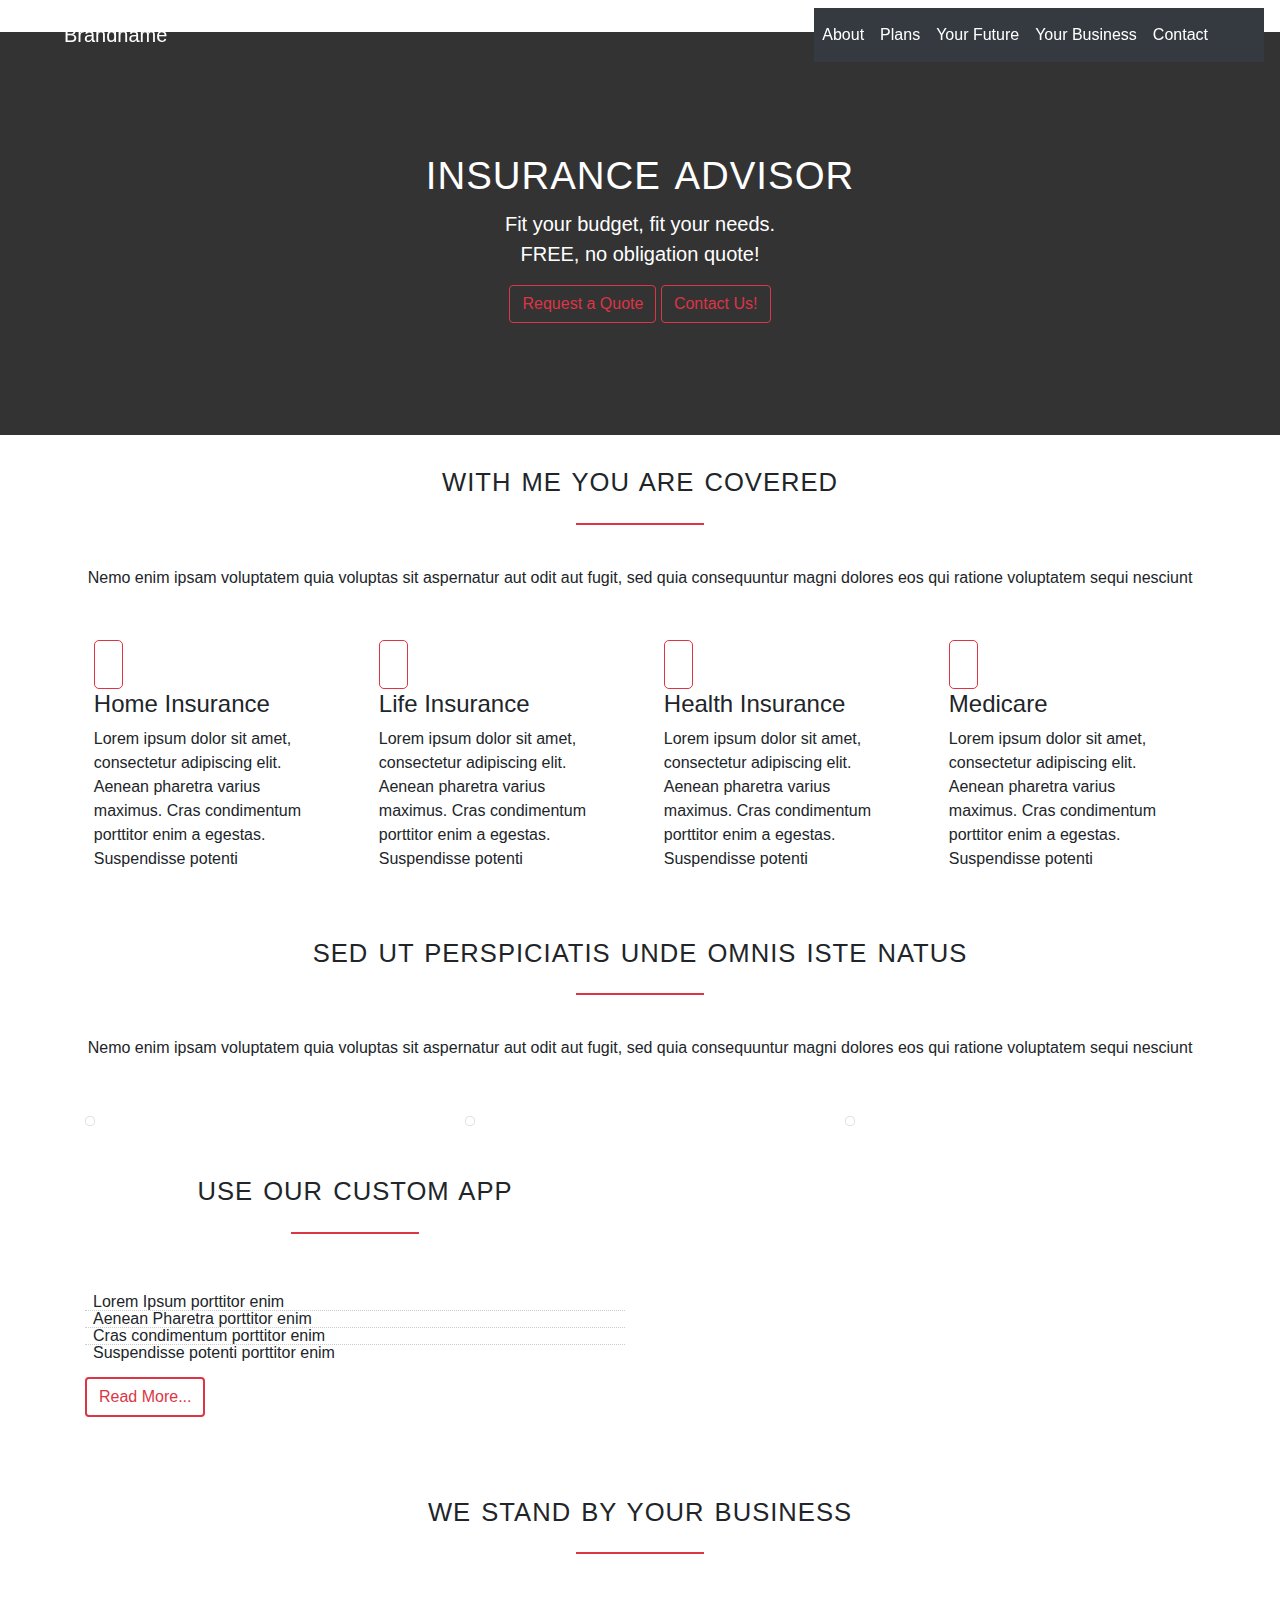
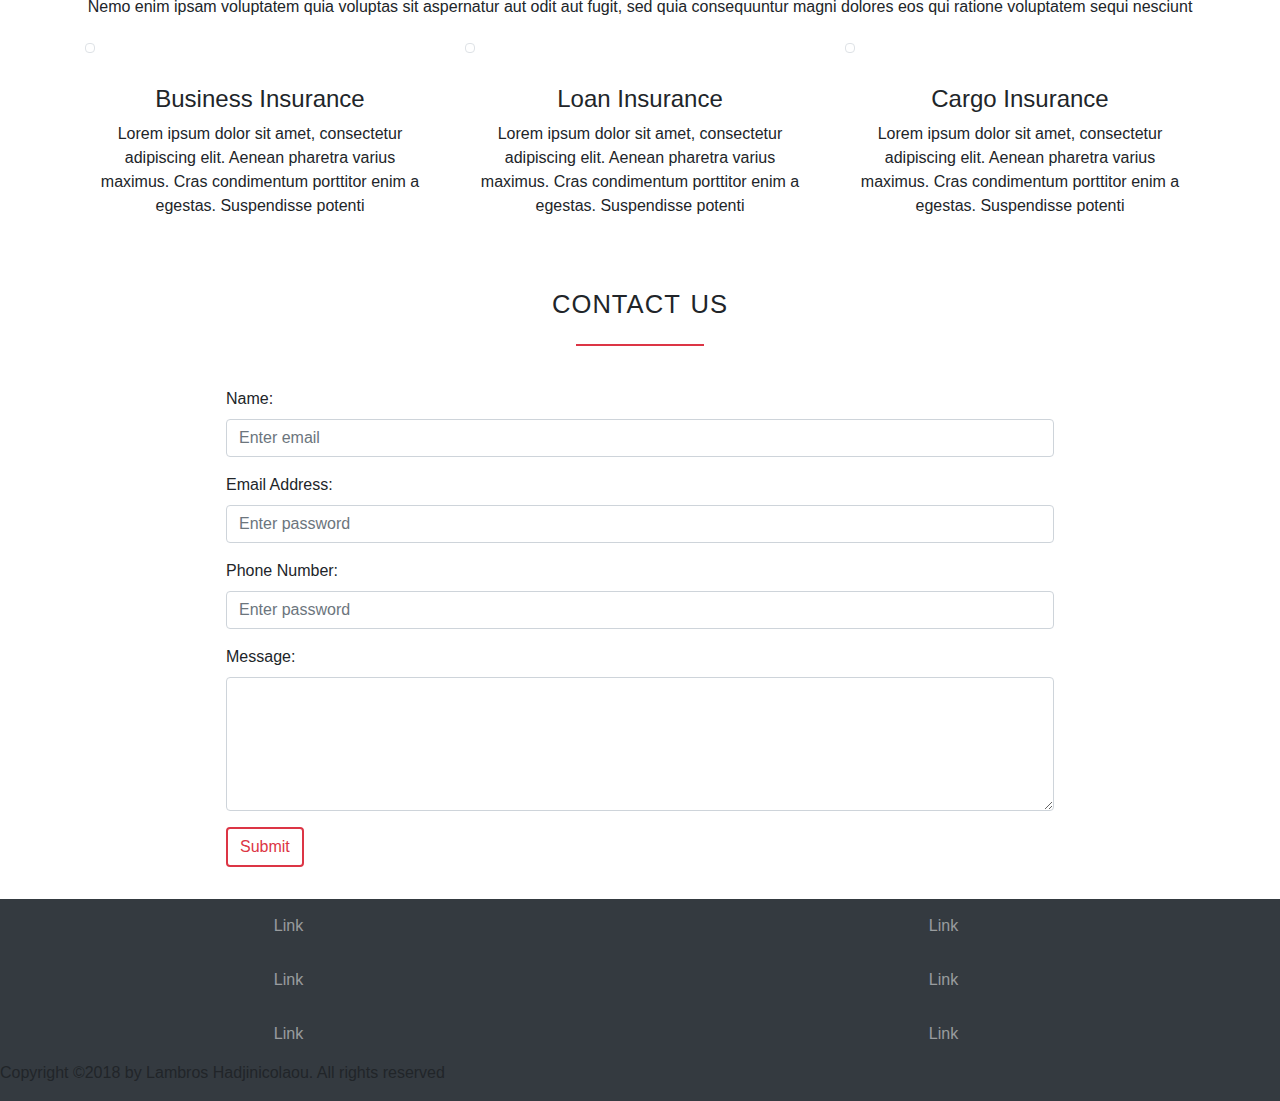
==== index.html @ ab9b9696 "add tooltip" ====
<!doctype html>
<html lang="en">
<head>
    <meta charset="UTF-8">
    <meta name="viewport" content="width=device-width, initial-scale=1.0">
    <meta http-equiv="X-UA-Compatible" content="ie=edge">
    <title>Talos Insurance Agent Theme</title> 
    <link rel="stylesheet" href="https://maxcdn.bootstrapcdn.com/bootstrap/4.1.3/css/bootstrap.min.css">
    <link rel="stylesheet" href="https://use.fontawesome.com/releases/v5.3.1/css/all.css" integrity="sha384-mzrmE5qonljUremFsqc01SB46JvROS7bZs3IO2EmfFsd15uHvIt+Y8vEf7N7fWAU" crossorigin="anonymous">
    <link rel="stylesheet" href="css/normalize.css">
    <link rel="stylesheet" href="css/base.css">
    <link rel="stylesheet" href="css/main.css">
</head>
<body>
   <header class="header-main">
      <nav class="navbar navbar-expand-md nav-main fixed-top">
         <a class="navbar-brand pl-5" href="#">Brandname</a>
         <button class="navbar-toggler" type="button" data-toggle="collapse" data-target="#collapsibleNavbar">
            <span class="navbar-toggler-icon"><i class="fas fa-bars"></i></span>
         </button>
         <div class="collapse navbar-collapse" id="collapsibleNavbar">
           <ul class="navbar-nav ml-auto pr-5">
               <li class="nav-item">
                  <a class="nav-link" href="#">About</a>
               </li>
                <li class="nav-item">
                  <a class="nav-link" href="#">Plans</a>
                </li>
                <li class="nav-item">
                  <a class="nav-link" href="#">Your Future</a>
                </li>    
                <li class="nav-item">
                  <a class="nav-link" href="#">Your Business</a>
                </li>    
                <li class="nav-item">
                  <a class="nav-link" href="#">Contact</a>
                </li>    
            </ul>
         </div>  
       </nav>
       <!-- jumbotron section -->
       <section class="section-jumbo">
          <div class="text-center padding-extended">
              <h1>Insurance Advisor</h1>
              <p class="lead">Fit your budget, fit your needs.<br> FREE, <strong>no obligation</strong> quote!</p>
              <div class="download-buttons">
                 <button  type="button" class="btn btn-outline-danger">Request a Quote</button>
                 <button  type="button" class="btn btn-outline-danger">Contact Us!</button>
              </div>
          </div>
       </section>
</header>
<!-- Services section -->
<section class="section-services">
    <div class="container">
        <div class="text-center mb-5">
           <h2>With me you are covered</h2>
           <p>Nemo enim ipsam voluptatem quia voluptas sit aspernatur aut odit aut fugit, sed quia consequuntur magni dolores eos qui ratione voluptatem sequi nesciunt</p>
       </div>
        <div class="row">
            <div class="col-lg-3">
                <div class="block  services-block">
                    <div class="block-icon mb-2">
                       <i class="fas fa-home fa-primary fa-primary-border"></i>                       
                    </div>
                    <h4>Home Insurance</h4>
                    <p>Lorem ipsum dolor sit amet, consectetur adipiscing elit. Aenean pharetra varius maximus. Cras condimentum porttitor enim a egestas. Suspendisse potenti</p>
               </div>
            </div>
            <div class="col-lg-3">
               <div class="block  services-block">
                    <div class="block-icon mb-2 ">
                       <i class="fas fa-life-ring fa-primary fa-primary-border"></i>
                    </div>                        
                    <h4>Life Insurance</h4>
                    <p>Lorem ipsum dolor sit amet, consectetur adipiscing elit. Aenean pharetra varius maximus. Cras condimentum porttitor enim a egestas. Suspendisse potenti</p>
               </div>
            </div>
            <div class="col-lg-3">
                <div class="block  services-block">
                    <div class="block-icon mb-2">
                       <i class="fas fa-briefcase-medical fa-primary fa-primary-border"></i>
                    </div>
                    <h4>Health Insurance</h4>
                    <p>Lorem ipsum dolor sit amet, consectetur adipiscing elit. Aenean pharetra varius maximus. Cras condimentum porttitor enim a egestas. Suspendisse potenti</p>
                </div>
            </div>
            <div class="col-lg-3">
                <div class="block services-block">
                    <div class="block-icon mb-2">
                       <i class="far fa-hospital fa-primary fa-primary-border"></i>
                    </div>
                    <h4>Medicare</h4>
                    <p>Lorem ipsum dolor sit amet, consectetur adipiscing elit. Aenean pharetra varius maximus. Cras condimentum porttitor enim a egestas. Suspendisse potenti</p>
                </div>
            </div>
        </div>
    </div>
</section>
<!-- Features section -->    
<section class="section-features">
   <div class="container">
      <div class="text-center mb-5">
         <h2>Sed ut perspiciatis unde omnis iste natus</h2>
         <p>Nemo enim ipsam voluptatem quia voluptas sit aspernatur aut odit aut fugit, sed quia consequuntur magni dolores eos qui ratione voluptatem sequi nesciunt</p>
      </div>
      <div class="row">
         <div class="col-md-4">
            <div class="img-thematic" data-toggle="tooltip" title="Car Insurance" data-placement="top">
               <a href="car-insurance.html">
                  <img class="img-fluid img-thumbnail" src="img/carInsurance.jpg" alt="">
               </a>
           </div>
        </div>
        <div class="col-md-4">
           <div class="img-thematic" data-toggle="tooltip" title="Car Insurance" data-placement="top">
              <a href="home-insurance.html">
                  <img class="img-fluid img-thumbnail" src="img/homeInsurance.jpg" alt="">
             </a>
          </div>
       </div>
       <div class="col-md-4">
          <div class="img-thematic" data-toggle="tooltip" title="Life Insurance" data-placement="top">
             <a href="life-insurance.html">
                <img class="img-fluid img-thumbnail" src="img/lifeInsurance.jpg" alt="">
             </a>
         </div>
      </div>
   </div>
 </div>
 </section>  
    <!-- Our-App section -->
 <section class="section-ourApp bg-lightgrey">
            <div class="container">
                <div class="row pt-2 pb-5">
                    <div class="col-lg-6">
                        <h2>Use our custom App</h2>
                        <ul class="list list-feature">
                            <li><i class="fa fa-check "></i><span class="ml-2">Lorem Ipsum porttitor enim</span></li>
                            <li><i class="fa fa-check "></i><span  class="ml-2">Aenean Pharetra porttitor enim</span></li>
                            <li><i class="fa fa-check"></i><span  class="ml-2">Cras condimentum porttitor enim</span></li>
                            <li><i class="fa fa-check"></i><span  class="ml-2">Suspendisse potenti porttitor enim</span></li>
                        </ul>
                        <button  class="btn btn-outline-custom">Read More...</button>
                    </div>
                    <div class="col-lg-6 pt-3">
                        <img class="removed img-fluid  img-removed" src="img/app-iPhone-black-small.png" alt="image of a tablet"> <!-- put image here -->
                    </div>
                </div>
            </div>
        </section>
  <!-- business insurance -->
        <section class="section-features bg-lightgrey">
                <div class="container">
                   <div class="heading">
                      <h2 class="text-center">We stand by your business</h2>
                      <p class="text-center">Nemo enim ipsam voluptatem quia voluptas sit aspernatur aut odit aut fugit, sed quia consequuntur magni dolores eos qui ratione voluptatem sequi nesciunt</p>
                   </div>
                  <div class="row">
                      <div class="col-md-4">
                            <div class="features-block mb-3">
                                                                    <img class="img-fluid img-thumbnail" src="img/business-insurance.jpg" alt="">

                             </div>
                             <div class="block services-block text-center">
                                 <div class="block-icon mb-2">
        
                                    <h4>Business Insurance</h4>
                                    <p>Lorem ipsum dolor sit amet, consectetur adipiscing elit. Aenean pharetra varius maximus. Cras condimentum porttitor enim a egestas. Suspendisse potenti</p>
                                 </div>
                              </div>
                     </div>
                      <div class="col-md-4">
                            <div class="features-block mb-3">
                                                                    <img class="img-fluid img-thumbnail" src="img/loan.jpg" alt="">

                            </div>    
                                 <div class="block services-block text-center">
                                    <div class="block-icon mb-2">

                                        <h4>Loan Insurance</h4>
                                        <p>Lorem ipsum dolor sit amet, consectetur adipiscing elit. Aenean pharetra varius maximus. Cras condimentum porttitor enim a egestas. Suspendisse potenti</p>
                                    </div>
                                 </div>
                           
                     </div>
                      <div class="col-md-4">
                         <div class="features-block mb-3">
                                                         <img class="img-fluid img-thumbnail" src="img/cargo.jpg" alt="">

                         </div>
                         <div class="block services-block text-center">
                            <div class="block-icon mb-2">

                                <h4>Cargo Insurance</h4>
                                <p>Lorem ipsum dolor sit amet, consectetur adipiscing elit. Aenean pharetra varius maximus. Cras condimentum porttitor enim a egestas. Suspendisse potenti</p>
                            </div>
                        </div>
                    </div>
               </div>
            </div>
         </section>
  <!-- main contact section -->
    <section>
        <div class="container">
            <div class="row">
           <!--form -->
                <div class="col-md-10 ml-auto mr-auto">
                   <h2 class="heading-primary text-center">Contact Us</h2>
 <form action="/action_page.php" class="ml-auto mr-auto">
                     <div class="form-group">
                       <label for="email">Name:</label>
                       <input type="email" class="form-control" id="email" placeholder="Enter email" name="email">
                     </div>
                     <div class="form-group">
                       <label for="mail">Email Address:</label>
                       <input type="password" class="form-control" id="mail" placeholder="Enter password" name="pswd">
                     </div>
                     <div class="form-group">
                       <label for="tel">Phone Number:</label>
                       <input type="password" class="form-control" id="tel" placeholder="Enter password" name="pswd">
                     </div>
       
                     <div class="form-group">
                           <label for="comment">Message:</label>
                           <textarea class="form-control" rows="5" id="comment"></textarea>
                         </div> 
                     <button type="submit" class="btn btn-outline-custom">Submit</button>
                   </form>                  
               </div>
           </div> <!-- end of row -->
        </div> <!-- end of container -->
    </section>
    <footer>
      <section class="bg-dark navbar-dark">
      <div class="row">         
         <div class="col-lg-6">
            <ul class="navbar-nav ml-auto mr-5">
               <li class="nav-item">
                  <a class="nav-link" href="#">Link</a>
                </li>
                <li class="nav-item">
                   <a class="nav-link" href="#">Link</a>
                </li>
                <li class="nav-item">
                   <a class="nav-link" href="#">Link</a>
                </li>    
            </ul>
        </div>
        <div class="col-lg-6">
           <ul class="navbar-nav ml-auto mr-5">
              <li class="nav-item">
                 <a class="nav-link" href="#">Link</a>
              </li>
              <li class="nav-item">
                 <a class="nav-link" href="#">Link</a>
              </li>
              <li class="nav-item">
                 <a class="nav-link" href="#">Link</a>
              </li>    
          </ul>
        </div>   
    </section> 
    <section class="copyright bg-dark navbar-dark">
       <div class="row">
          <div class="col-lg-8">
              <p> Copyright ©2018 by Lambros Hadjinicolaou. All rights reserved </p>
          </div>
        </div> 
   </section>
</footer> 
<!-- scripts -->
    <script src="https://ajax.googleapis.com/ajax/libs/jquery/3.3.1/jquery.min.js"></script>
    <script src="https://cdnjs.cloudflare.com/ajax/libs/popper.js/1.14.3/umd/popper.min.js"></script>
    <script src="https://maxcdn.bootstrapcdn.com/bootstrap/4.1.3/js/bootstrap.min.js"></script>
</body>
</html>
---- css/base.css ----
/* ^BASIC */
* {
    margin: 0;
    padding: 0;
    box-sizing: border-box;	   
  }
     html {
          background-color: #fff;
          color: #555;
          font-family: 'Lato','Helvetica', 'Arial', sans-serif ;
          font-weight: 400;
          line-height: 145%;
         }
    
 
         img {
              max-width: 90%;
              height: auto;
              border: 0;
              vertical-align: middle;
            }

  /* ^HEADINGS */
   h1,
   h2,
   h3 {
       margin: .25rem 0 .35rem;
       font-weight: 300;
        text-transform: uppercase;		 
       }
      
  h1 {
       color: #fff;
       font-size: 240%;
       word-spacing: 4px;
       line-height: 145%;
        letter-spacing: 1px;
        padding: 0 10px;  /* new */
     }
   h2 {
       font-size: 160%;
       word-spacing: 2px;
       text-align: center;
       letter-spacing: 1px;
       padding:0 0 10px 0; 
   }
   
      h2:after {
         display: block;
         height: 2px;
         width: 5em;
         background-color: #DC3545;
         margin: 25px auto;
         content: "";
       }
   
   h3 {
       font-size: 110%;
       margin: 20px 0;
   }
---- css/main.css ----
/* MODULES */
.lead { color: #fff; }
.padding-extended { padding: 7rem 0; }
.removed { display: none; }

/* ^HEADER	    */
 .header-main {
    background-image: url("../img/insuranceAgentSmall.jpg");
    background-repeat: no-repeat;
    background-size: cover;
    background-attachment: fixed;
    background-position: center;
    margin: 0;
    height: 100hv;
    width: 100%;
    position: relative;
    z-index: 1;
  }
    .header-main::after {
        position:absolute;
        z-index:-1;
        height: 100%;
        width: 100%;
        top: 0;
        left: 0;
        content: "";
        background: rgba(0, 0, 0, 0.8);
      }

 /* Navbar nav */

.nav-main {
    background-color: transparent;
}
   .nav-main a:link,
   .nav-main a:visited{
       color: #fff;
   }
   .nav-main a:hover,
   .nav-main a:focus {
       color: #DC3545;
   }
.navbar-toggler i {
    color: #FFF;
}
.navbar-nav {
    background-color: #343A40;
}
.navbar-nav li a:link,
.navbar-nav li a:visited {
    text-align: center;
    padding: 15px 0;
}


/* ICON STYLE */

  .fa-primary {
      font-size: 1.44rem;
      color: #DC3545;
      margin-bottom: .845rem;
      padding: .635rem .835rem;
   }

 .fa-primary-border {
     border-radius: 5px;
     border: 1px solid #DC3545;
   }
 .fa-check {
     margin-right: 5px;
     font-size: 1rem;
     color: #DC3545;
     margin: .645rem auto;
  }

/* button styles */

.btn-outline-custom {
    background-color: transparent;
    color: #DC3545;
    border: 2px solid #DC3545;
 }

   .btn-outline-custom:hover,
   .btn-outline-custom:focus {
       color: #fff;
       background-color: #dc3545;
   }

/* List */

ul.list { 
   padding: 0;
   margin-top: 25px;
  }

.list li {
    line-height: 1rem;
    border-bottom: 1px dotted #ccc;
    list-style-type: none;
   }

.list li:last-child {
    border-bottom: 0;
   }
.list span {
    font-size: 1rem;  
   }

/* Block */
.block {
    padding: 10px .55rem;
    border: 1px solid #DFDFDF;
    margin-bottom: 0.55rem;
   }
.services-block { border: none; }
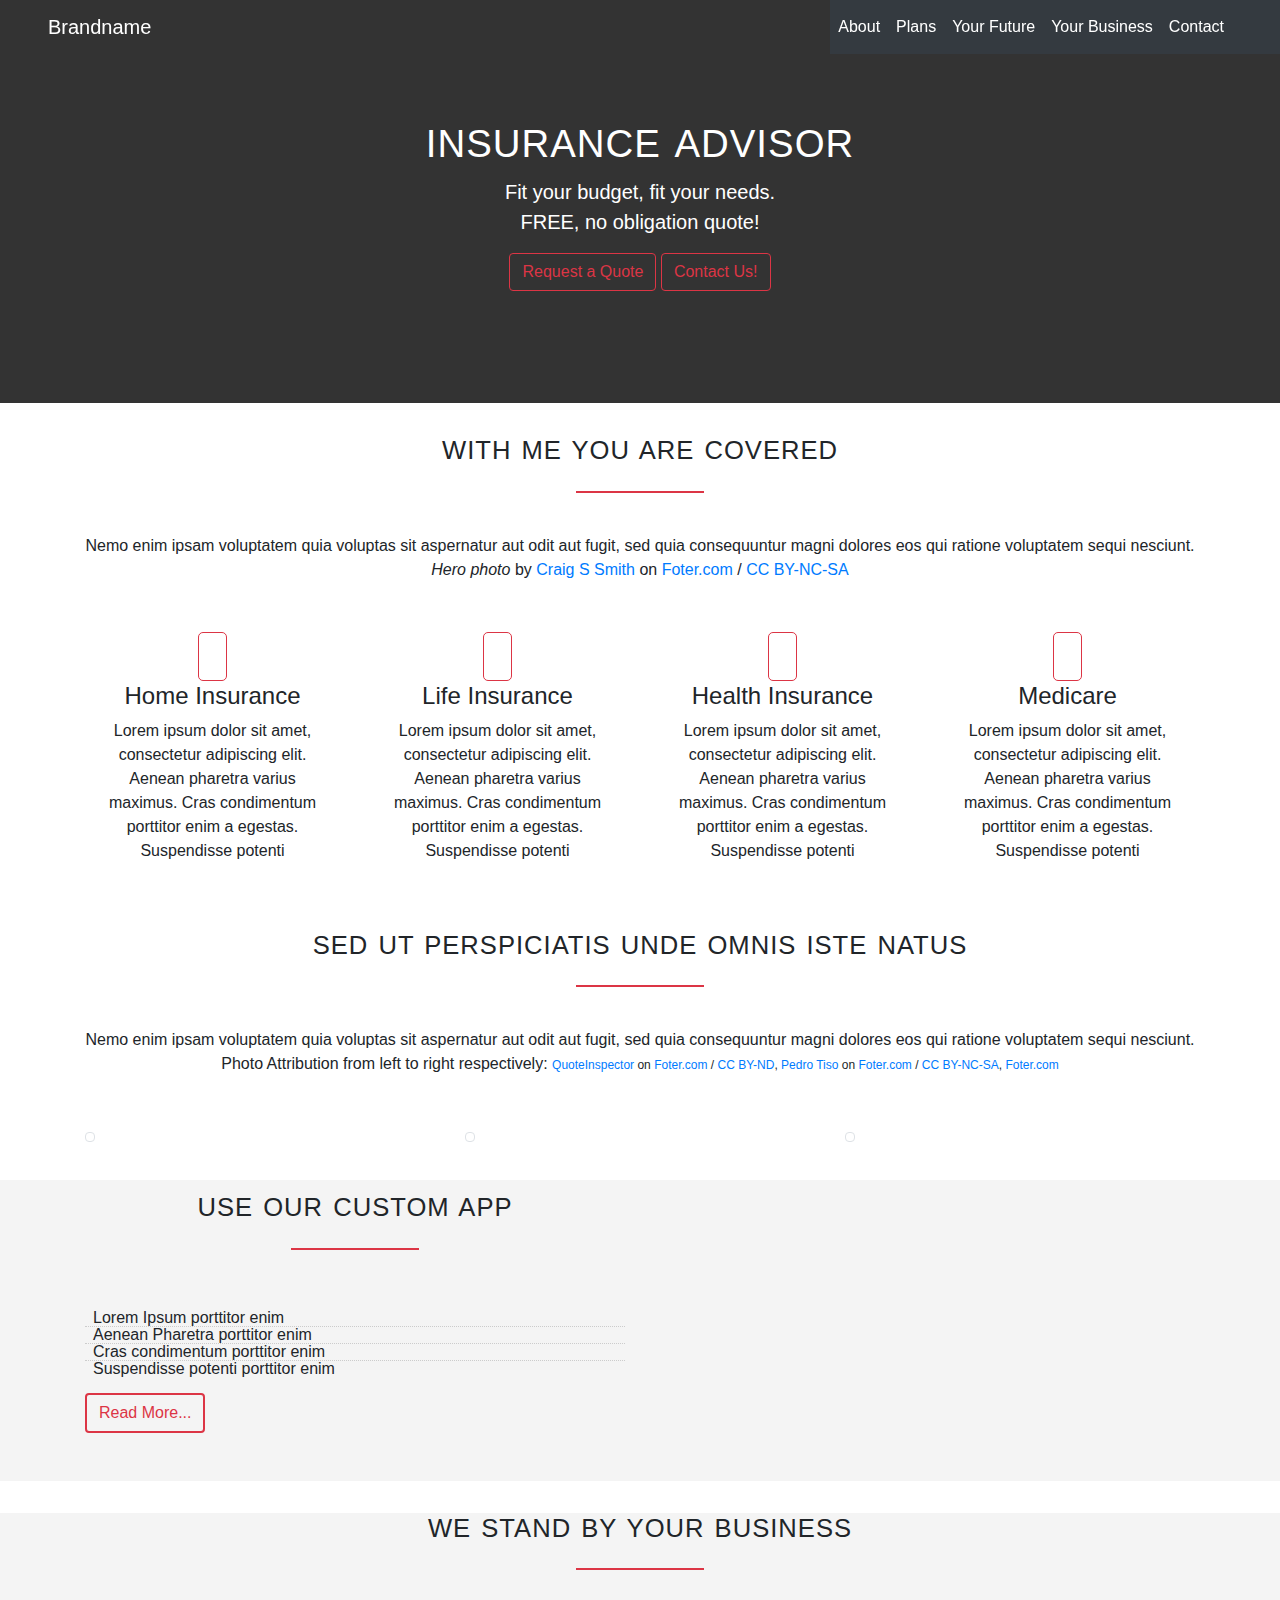
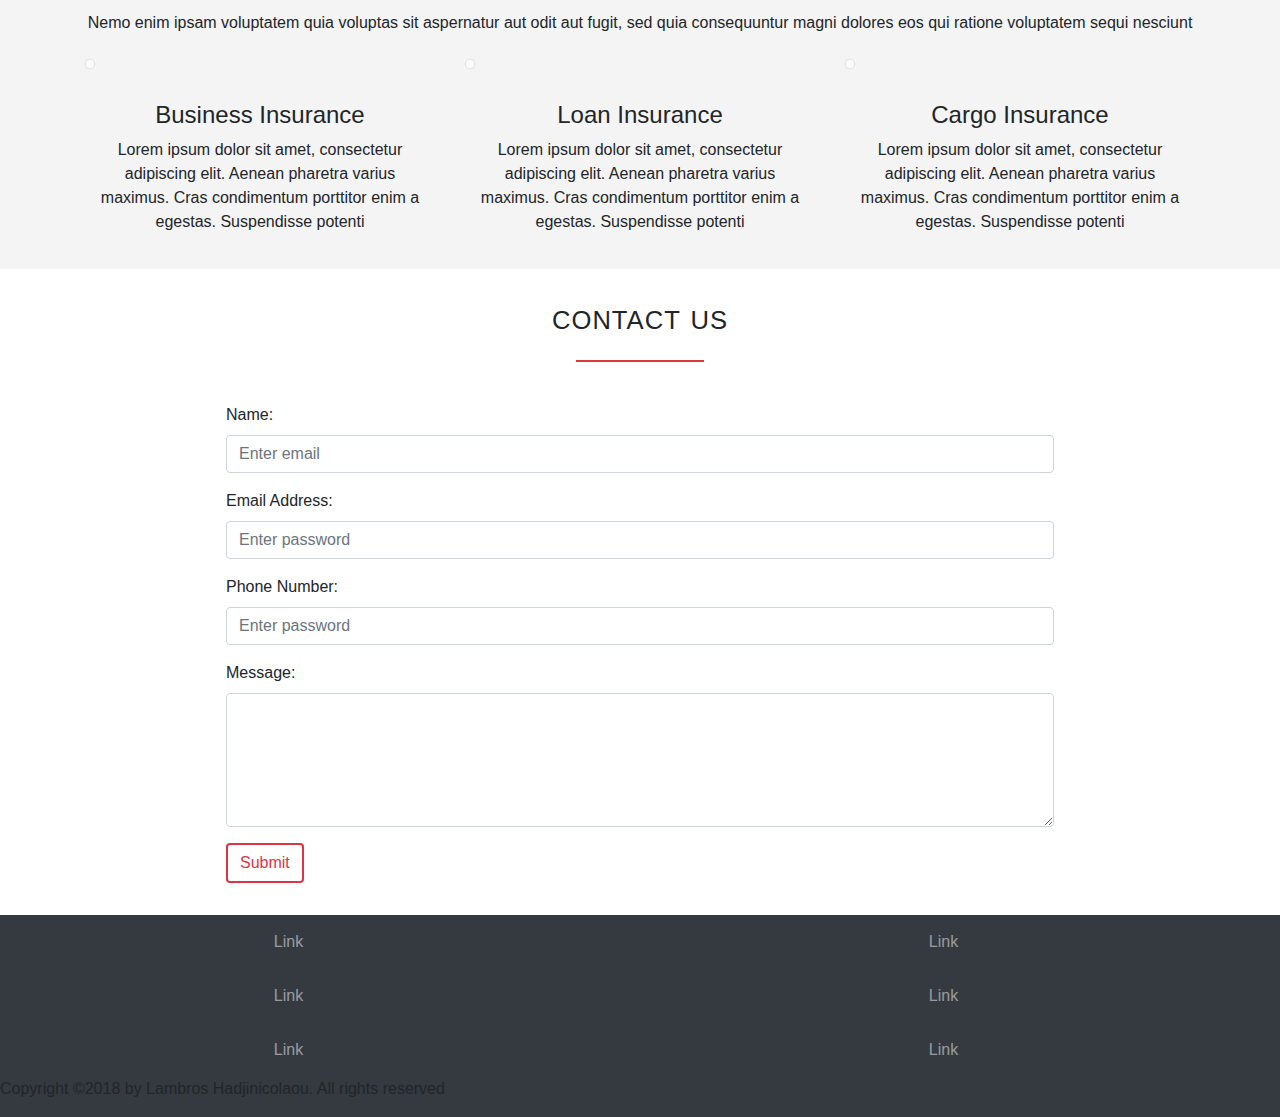
==== commit 66f0af3c: "add attributions" ====
--- a/index.html
+++ b/index.html
@@ -55,7 +55,7 @@
     <div class="container">
         <div class="text-center mb-5">
            <h2>With me you are covered</h2>
-           <p>Nemo enim ipsam voluptatem quia voluptas sit aspernatur aut odit aut fugit, sed quia consequuntur magni dolores eos qui ratione voluptatem sequi nesciunt</p>
+           <p>Nemo enim ipsam voluptatem quia voluptas sit aspernatur aut odit aut fugit, sed quia consequuntur magni dolores eos qui ratione voluptatem sequi nesciunt. <em>Hero photo</em> by <a href="https://foter.com/author2/7a637d">Craig S Smith</a> on <a href="https://foter.com/re2/37eccd">Foter.com</a> / <a href="http://creativecommons.org/licenses/by-nc-sa/2.0/">CC BY-NC-SA</a></p>
        </div>
         <div class="row">
             <div class="col-lg-3">
@@ -102,8 +102,9 @@
    <div class="container">
       <div class="text-center mb-5">
          <h2>Sed ut perspiciatis unde omnis iste natus</h2>
-         <p>Nemo enim ipsam voluptatem quia voluptas sit aspernatur aut odit aut fugit, sed quia consequuntur magni dolores eos qui ratione voluptatem sequi nesciunt</p>
-      </div>
+         <p>Nemo enim ipsam voluptatem quia voluptas sit aspernatur aut odit aut fugit, sed quia consequuntur magni dolores eos qui ratione voluptatem sequi nesciunt.  Photo Attribution from left to right respectively:
+          <small class="foter"><a href="https://foter.com/author2/5cd3cd">QuoteInspector</a> on <a href="https://foter.com/re2/3a7bdd">Foter.com</a> / <a href="http://creativecommons.org/licenses/by-nd/2.0/">CC BY-ND</a>, <a href="https://foter.com/author2/bbecfb">Pedro Tiso</a> on <a href="https://foter.com/re2/3a7bdd">Foter.com</a> / <a href="http://creativecommons.org/licenses/by-nc-sa/2.0/">CC BY-NC-SA</a>, <a href="https://foter.com/re2/3a7bdd">Foter.com</a></small></p>
+       </div>
       <div class="row">
          <div class="col-md-4">
             <div class="img-thematic" data-toggle="tooltip" title="Car Insurance" data-placement="top">
@@ -131,26 +132,26 @@
  </section>  
     <!-- Our-App section -->
  <section class="section-ourApp bg-lightgrey">
-            <div class="container">
-                <div class="row pt-2 pb-5">
-                    <div class="col-lg-6">
-                        <h2>Use our custom App</h2>
-                        <ul class="list list-feature">
-                            <li><i class="fa fa-check "></i><span class="ml-2">Lorem Ipsum porttitor enim</span></li>
-                            <li><i class="fa fa-check "></i><span  class="ml-2">Aenean Pharetra porttitor enim</span></li>
-                            <li><i class="fa fa-check"></i><span  class="ml-2">Cras condimentum porttitor enim</span></li>
-                            <li><i class="fa fa-check"></i><span  class="ml-2">Suspendisse potenti porttitor enim</span></li>
-                        </ul>
-                        <button  class="btn btn-outline-custom">Read More...</button>
-                    </div>
-                    <div class="col-lg-6 pt-3">
-                        <img class="removed img-fluid  img-removed" src="img/app-iPhone-black-small.png" alt="image of a tablet"> <!-- put image here -->
-                    </div>
-                </div>
-            </div>
-        </section>
-  <!-- business insurance -->
-        <section class="section-features bg-lightgrey">
+    <div class="container">
+       <div class="row pt-2 pb-5">
+          <div class="col-lg-6">
+             <h2>Use our custom App</h2>
+             <ul class="list list-feature">
+                 <li><i class="fa fa-check "></i><span class="ml-2">Lorem Ipsum porttitor enim</span></li>
+                 <li><i class="fa fa-check "></i><span  class="ml-2">Aenean Pharetra porttitor enim</span></li>
+                 <li><i class="fa fa-check"></i><span  class="ml-2">Cras condimentum porttitor enim</span></li>
+                 <li><i class="fa fa-check"></i><span  class="ml-2">Suspendisse potenti porttitor enim</span></li>
+              </ul>
+              <button  class="btn btn-outline-custom">Read More...</button>
+          </div>
+          <div class="col-lg-6 pt-3">
+             <img class="removed img-fluid  img-removed" src="img/app-iPhone-black-small.png" alt="image of a tablet"> <!-- put image here -->
+          </div>
+       </div>
+   </div>
+</section>
+<!-- business insurance -->
+<section class="section-features bg-lightgrey">
                 <div class="container">
                    <div class="heading">
                       <h2 class="text-center">We stand by your business</h2>
--- a/css/main.css
+++ b/css/main.css
@@ -1,21 +1,29 @@
 /* MODULES */
+ .removed {
+    display: none;
+}
 .lead { color: #fff; }
-.padding-extended { padding: 7rem 0; }
-.removed { display: none; }
+  .padding-extended {
+      padding: 7rem 0;
+  }
+.bg-lightgrey {
+    background-color: #F4F4F4;
+}
 
 /* ^HEADER	    */
  .header-main {
-    background-image: url("../img/insuranceAgentSmall.jpg");
-    background-repeat: no-repeat;
-    background-size: cover;
-    background-attachment: fixed;
-    background-position: center;
-    margin: 0;
-    height: 100hv;
-    width: 100%;
-    position: relative;
-    z-index: 1;
-  }
+     background-image: url("../img/insuranceAgentSmall.jpg");
+     background-repeat: no-repeat;
+     background-size: cover;
+     background-attachment: fixed;
+     background-position: center;
+     margin: 0;
+     height: 90hv;
+     width: 100%;
+     position: relative;
+     z-index: 1;
+    }
+
     .header-main::after {
         position:absolute;
         z-index:-1;
@@ -26,12 +34,15 @@
         content: "";
         background: rgba(0, 0, 0, 0.8);
       }
-
- /* Navbar nav */
-
+        
+/* NAVBAR */
+.navbar { 
+     margin: 0;
+     padding: 0;
+   }
 .nav-main {
     background-color: transparent;
-}
+   }
    .nav-main a:link,
    .nav-main a:visited{
        color: #fff;
@@ -39,78 +50,148 @@
    .nav-main a:hover,
    .nav-main a:focus {
        color: #DC3545;
-   }
+    }
 .navbar-toggler i {
     color: #FFF;
 }
 .navbar-nav {
     background-color: #343A40;
 }
-.navbar-nav li a:link,
-.navbar-nav li a:visited {
-    text-align: center;
-    padding: 15px 0;
+   .navbar-nav li a:link,
+   .navbar-nav li a:visited {
+       text-align: center;
+       padding: 15px 0;
+   }
+.nav li a:link,
+.nav li a:visited {
+     padding:  10px 10px 5px;
+     text-align: center;
+     color: #ccc;
+}
+.nav li a:hover,
+.nav li a:focus {
+    color: #DC3545;
+}
+/* Jumbo */
+
+.section-jumbo {
+    padding:0;
+    background-color: transparent;
+   margin: 0;
+   z-index: -100;
+  }
+
+  .padding-extended {
+      padding: 7rem 0;
+  }
+  .fa-primary {
+    font-size: 1.44rem;
+    color: #DC3545;
+    margin-bottom: .845rem;
+    padding: .635rem .835rem;
 }
 
+.fa-primary-border {
+    border-radius: 5px;
+    border: 1px solid #DC3545;
+}
+.fa-check {
+    margin-right: 5px;
+    font-size: 1rem;
+    color: #DC3545;
+    margin: .645rem auto;
+}
 
-/* ICON STYLE */
-
-  .fa-primary {
-      font-size: 1.44rem;
-      color: #DC3545;
-      margin-bottom: .845rem;
-      padding: .635rem .835rem;
-   }
-
- .fa-primary-border {
-     border-radius: 5px;
-     border: 1px solid #DC3545;
-   }
- .fa-check {
-     margin-right: 5px;
-     font-size: 1rem;
-     color: #DC3545;
-     margin: .645rem auto;
-  }
-
-/* button styles */
-
+/* button */
 .btn-outline-custom {
     background-color: transparent;
     color: #DC3545;
     border: 2px solid #DC3545;
- }
-
-   .btn-outline-custom:hover,
-   .btn-outline-custom:focus {
-       color: #fff;
-       background-color: #dc3545;
-   }
+}
+.btn-outline-custom:hover,
+.btn-outline-custom:focus {
+    color: #fff;
+    background-color: #dc3545;
+}
 
 /* List */
-
 ul.list { 
-   padding: 0;
-   margin-top: 25px;
-  }
+    padding: 0; 
+    margin-top: 25px;
+}
 
 .list li {
     line-height: 1rem;
     border-bottom: 1px dotted #ccc;
     list-style-type: none;
-   }
 
+}
 .list li:last-child {
     border-bottom: 0;
-   }
+}
 .list span {
     font-size: 1rem;  
-   }
+}
+/* COPY */
+.copy p {
+    color: #ccc;
+    font-size: 75%;
+    padding: 10px 10px 0;
+}
+.copy a:link,
+.copy a:visited {
+    color: #ccc;
+    text-decoration: underline;
+}
+
+.copy a:hover,
+.copy a:focus {
+    color: #dc3545;
+}
 
 /* Block */
 .block {
-    padding: 10px .55rem;
+    padding:10px .55rem;
     border: 1px solid #DFDFDF;
     margin-bottom: 0.55rem;
-   }
-.services-block { border: none; }
+    text-align: center;
+}
+.services-block {
+    border: none;
+ }
+
+/* Testimonials section */
+.testimonials {
+    background-image: url("../img/calculator-large.jpg");
+    background-repeat: no-repeat;
+    background-size: cover;
+    background-attachment: fixed;
+    background-position: center;
+    margin: 0;
+    width: 100%;
+    position: relative;
+    z-index: 1;
+    color: #fff;
+}
+.testimonials::after {
+    position:absolute;
+    z-index:-1;
+    height: 100%;
+    width: 100%;
+    top: 0;
+    left: 0;
+    content: "";
+    background: rgba(0, 0, 0, 0.8);
+  }
+.quote {
+    font-size: 90%;
+    font-style: oblique;
+    margin-top: 15px;
+}
+
+.testimonials-block {
+    border: none;
+}
+.foter {
+    font-size: 75%;
+}
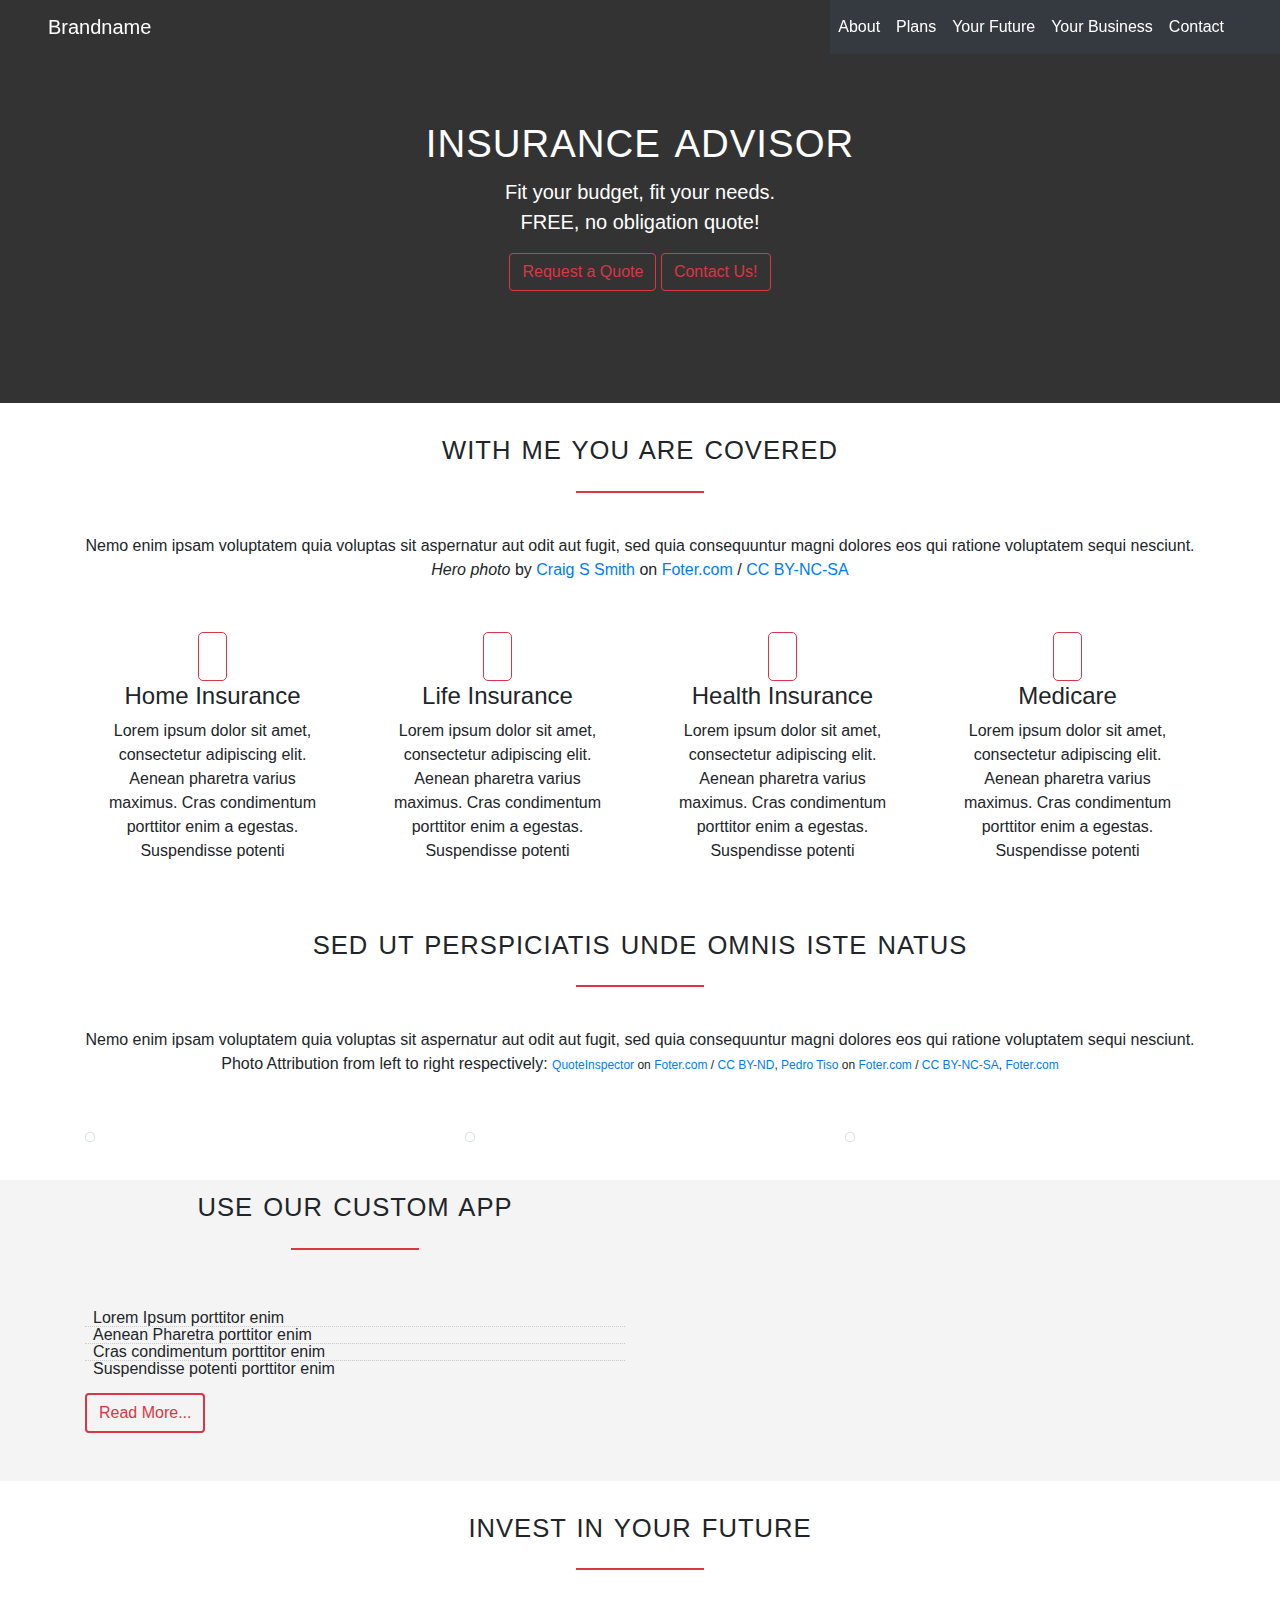
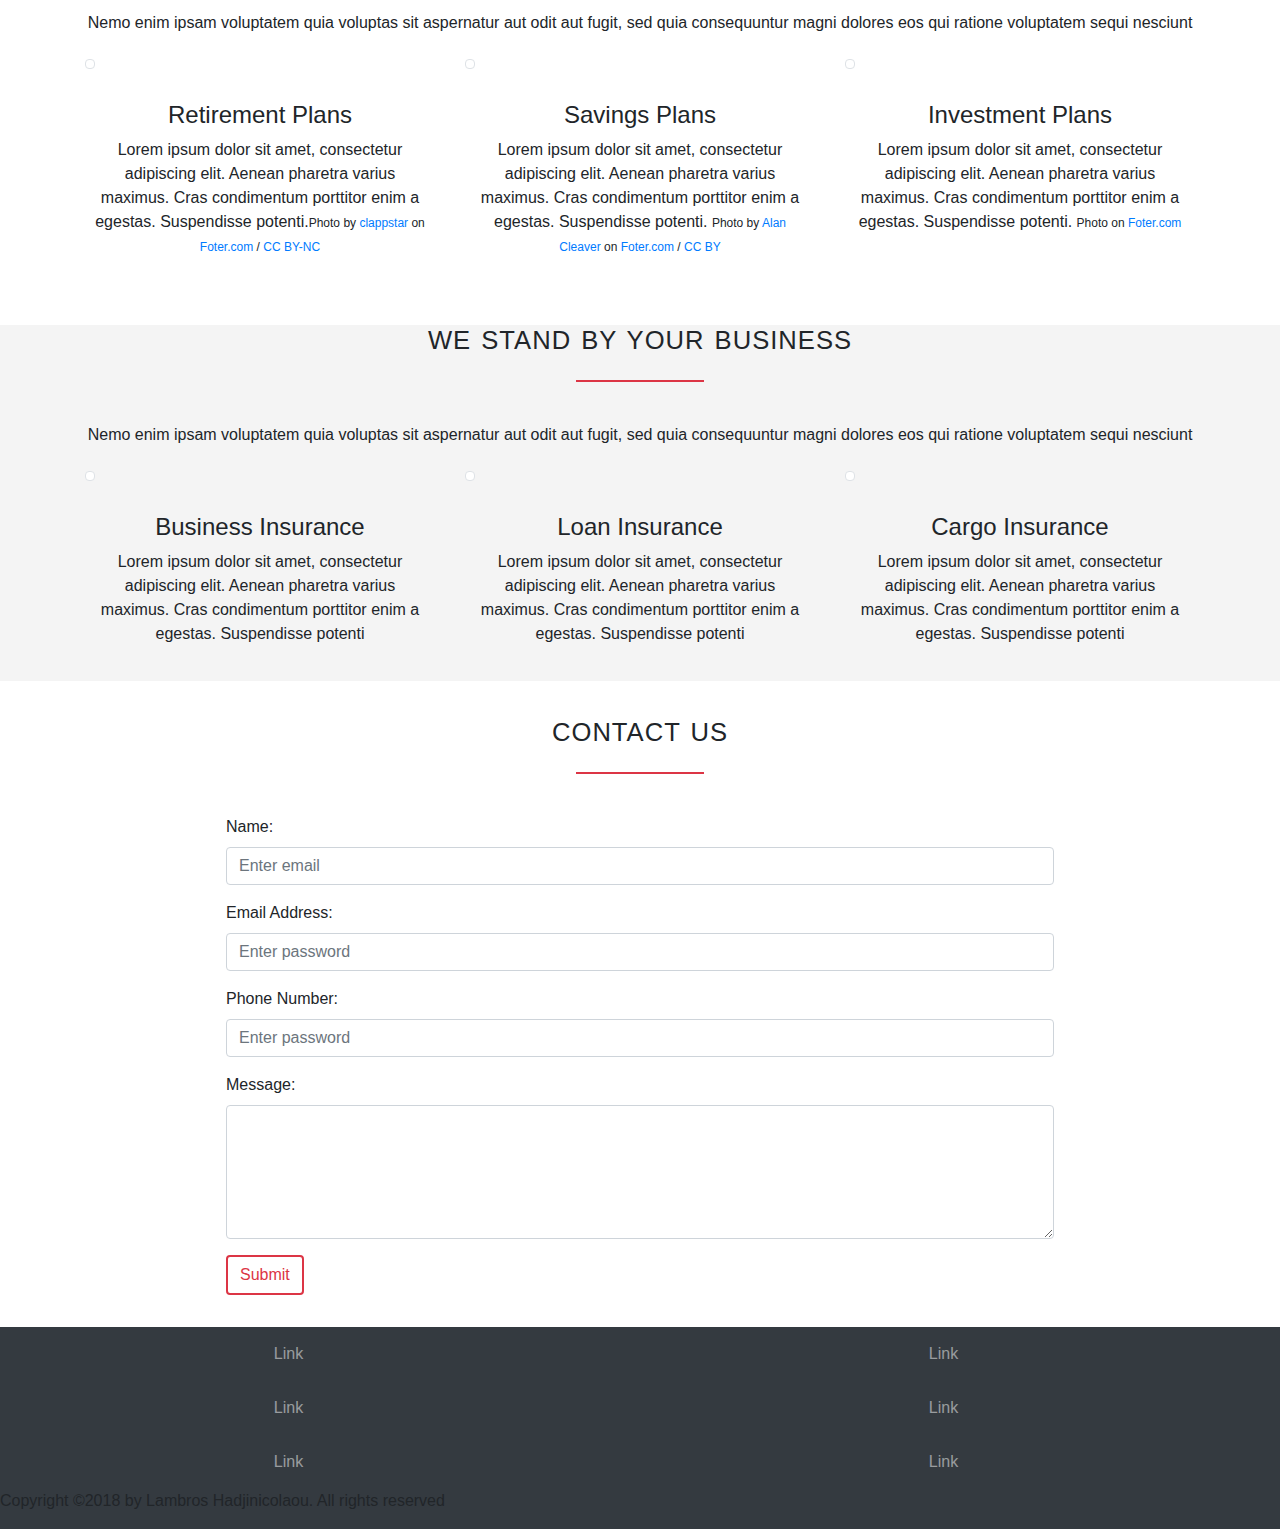
==== commit 51c01d1f: "add financial plans section" ====
--- a/index.html
+++ b/index.html
@@ -150,7 +150,57 @@
        </div>
    </div>
 </section>
-<!-- business insurance -->
+<!-- financial insurance -->
+        <section class="section-features">
+                <div class="container">
+                   <div class="heading">
+                      <h2 class="text-center">Invest in your future</h2>
+                      <p class="text-center">Nemo enim ipsam voluptatem quia voluptas sit aspernatur aut odit aut fugit, sed quia consequuntur magni dolores eos qui ratione voluptatem sequi nesciunt</p>
+                   </div>
+                  <div class="row">
+                      <div class="col-md-4">
+                        <div class="features-block mb-3">
+                              <div class="img-thematic">
+
+                            <img class="img-fluid img-thumbnail" src="img/grandpa.jpg" alt="">
+                         </div>
+                        </div>
+                         <div class="block services-block text-center">
+                            <div class="block-icon mb-2">
+
+                                <h4>Retirement Plans</h4>
+                                <p>Lorem ipsum dolor sit amet, consectetur adipiscing elit. Aenean pharetra varius maximus. Cras condimentum porttitor enim a egestas. Suspendisse potenti.<small class="foter">Photo by <a href="https://foter.com/author2/4fa2b6">clappstar</a> on <a href="https://foter.com/re2/a54d8c">Foter.com</a> / <a href="http://creativecommons.org/licenses/by-nc/2.0/">CC BY-NC</a></a></small></p>
+                            </div>
+                        </div>
+                     </div>
+                      <div class="col-md-4">
+                        <div class="features-block mb-3">
+                            <img class="img-fluid img-thumbnail" src="img/pig-moneybox.jpg" alt="">
+                         </div>
+                         <div class="block services-block text-center">
+                            <div class="block-icon mb-2">
+
+                                <h4>Savings Plans</h4>
+                                <p>Lorem ipsum dolor sit amet, consectetur adipiscing elit. Aenean pharetra varius maximus. Cras condimentum porttitor enim a egestas. Suspendisse potenti. <small class="foter">Photo by <a href="https://foter.com/author2/559512">Alan Cleaver</a> on <a href="https://foter.com/re2/a54d8c">Foter.com</a> / <a href="http://creativecommons.org/licenses/by/2.0/">CC BY</a></small></p>
+                            </div>
+                        </div>
+                     </div>
+                      <div class="col-md-4">
+                        <div class="features-block mb-3">
+                            <img class="img-fluid img-thumbnail" src="img/british-currency.jpg" alt="">
+                         </div>
+                         <div class="block services-block text-center">
+                            <div class="block-icon mb-2">
+
+                                <h4>Investment Plans</h4>
+                                <p>Lorem ipsum dolor sit amet, consectetur adipiscing elit. Aenean pharetra varius maximus. Cras condimentum porttitor enim a egestas. Suspendisse potenti. <small class="foter">Photo on <a href="https://foter.com/re2/a54d8c">Foter.com</a></small></p>
+                            </div>
+                        </div>
+                     </div>
+                  </div>
+               </div>
+             </section>
+<!-- Business insurance -->
 <section class="section-features bg-lightgrey">
                 <div class="container">
                    <div class="heading">
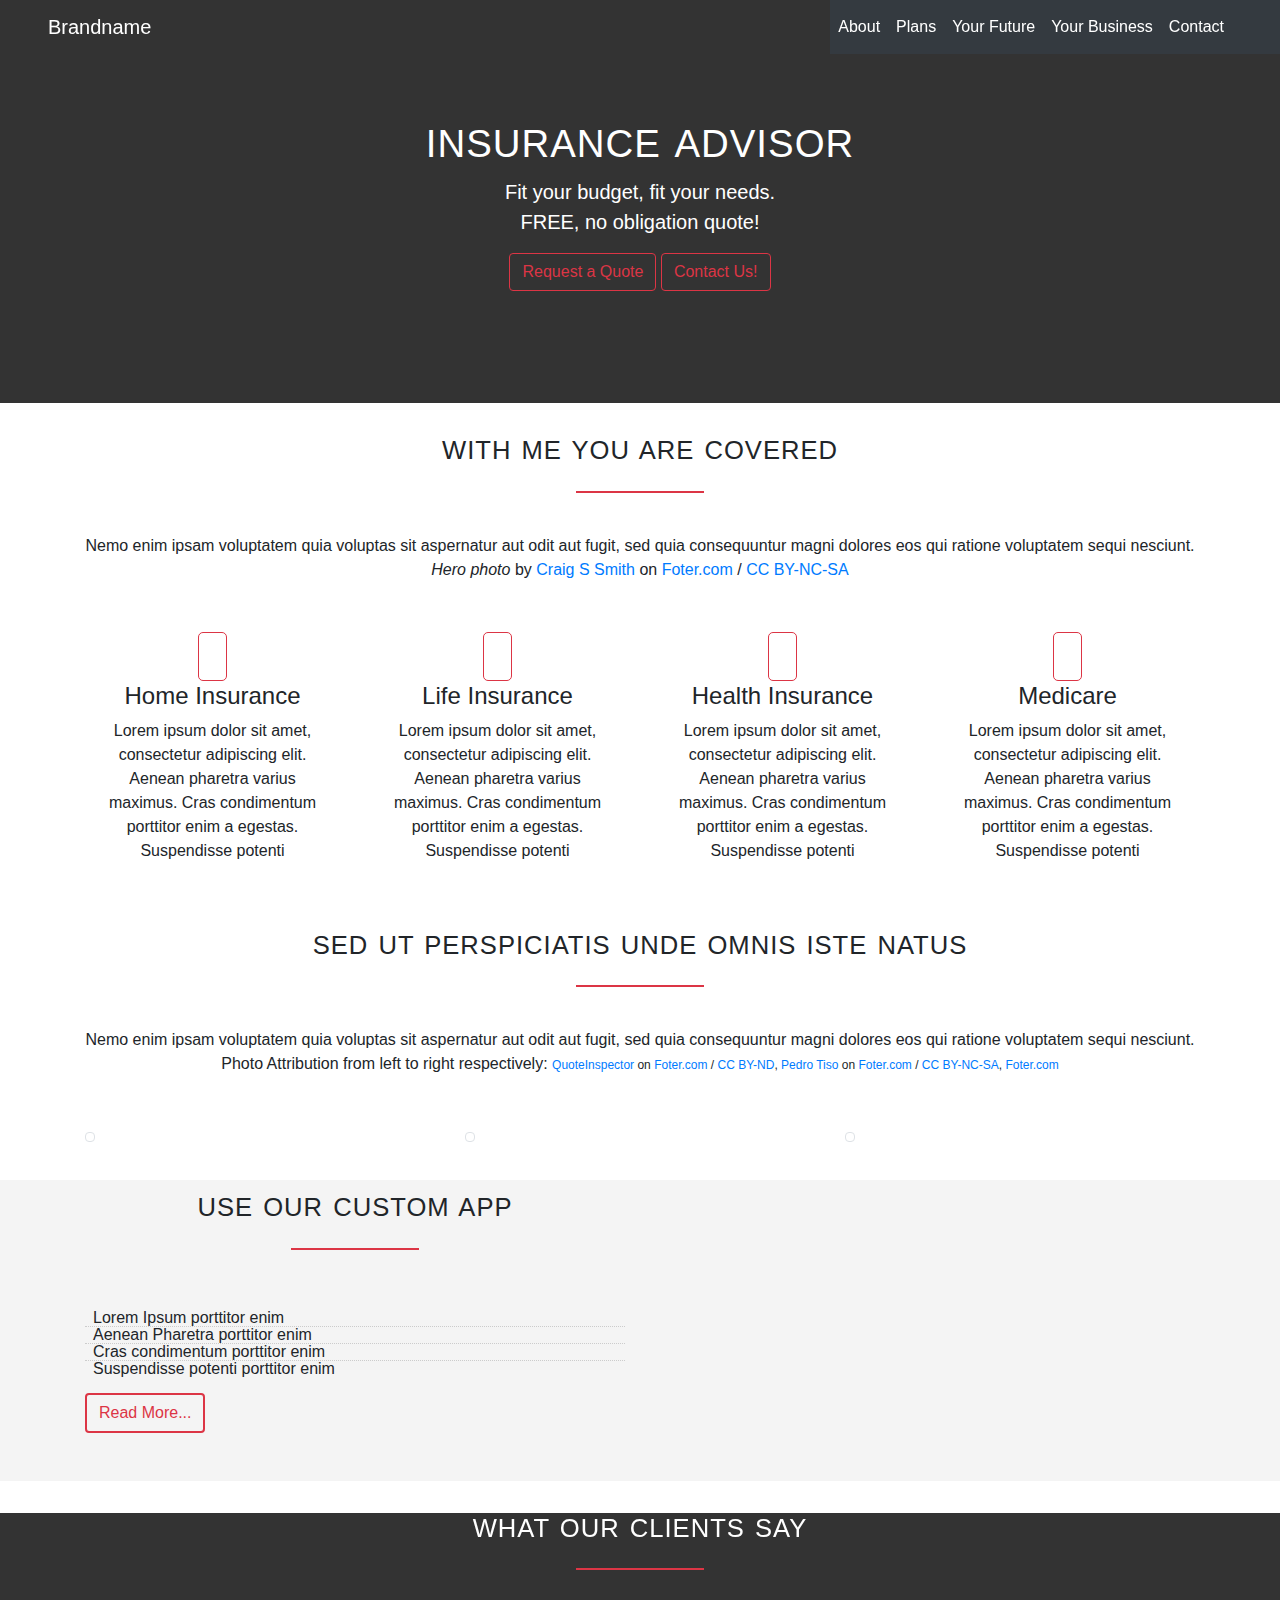
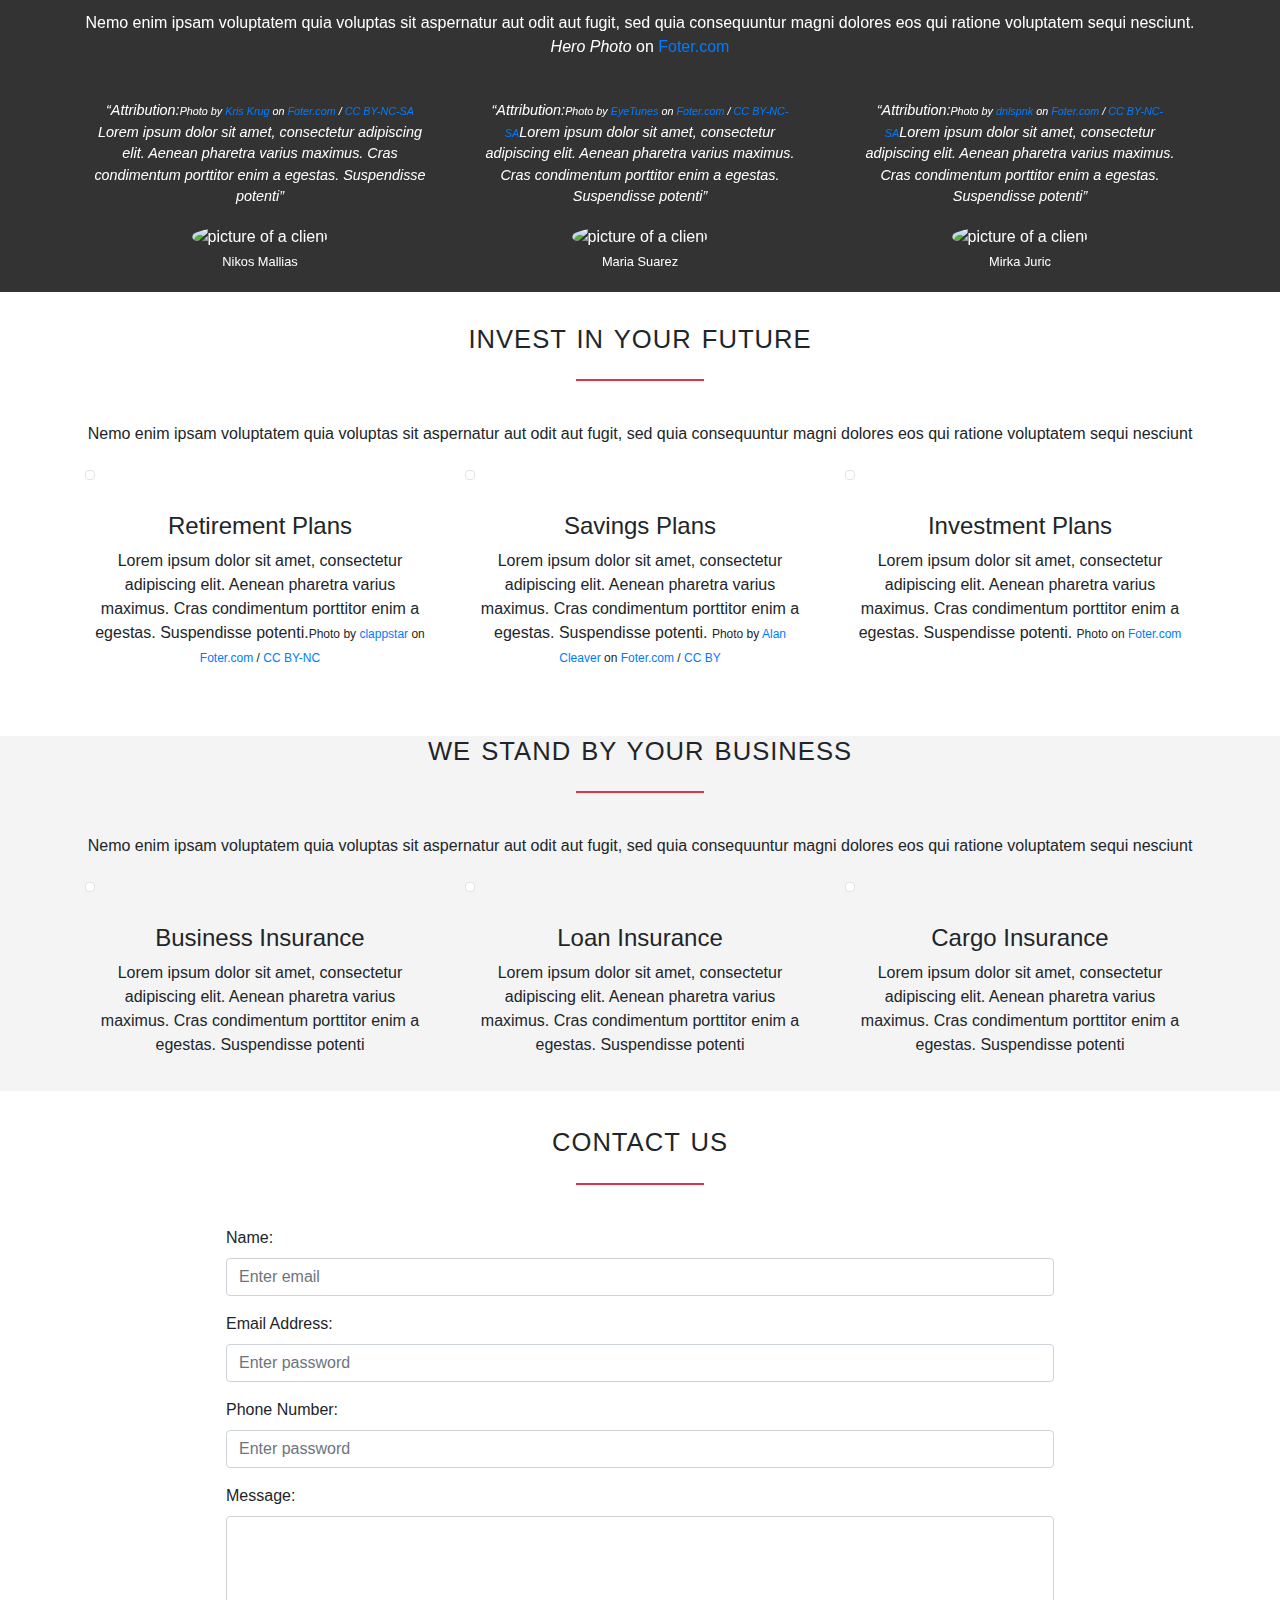
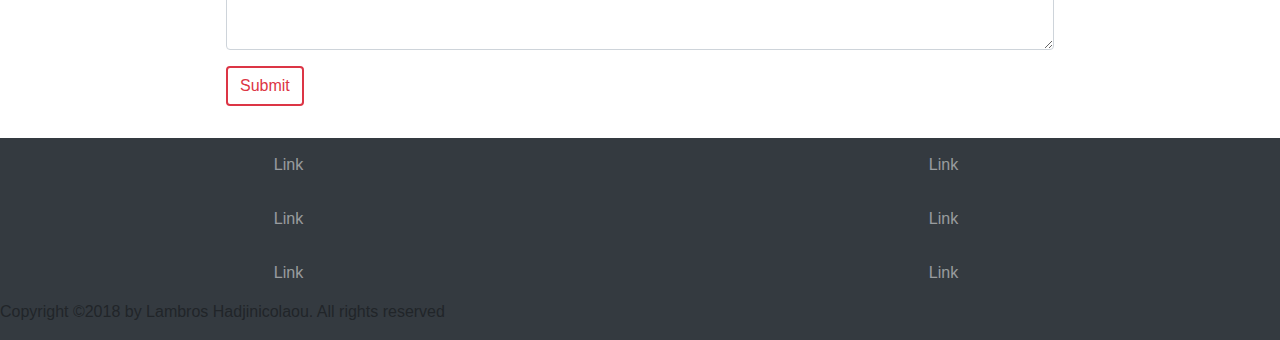
==== commit 84b81223: "add testimonials section" ====
--- a/index.html
+++ b/index.html
@@ -150,6 +150,51 @@
        </div>
    </div>
 </section>
+        <section class="section-services testimonials">
+                <div class="container">
+                    <div>
+                       <h2 class="text-center">What our clients say</h2>
+                    </div>
+                    <p class="text-center">Nemo enim ipsam voluptatem quia voluptas sit aspernatur aut odit aut fugit, sed quia consequuntur magni dolores eos qui ratione voluptatem sequi nesciunt. <em>Hero Photo</em> on <a href="https://foter.com/re2/e184cb">Foter.com</a></p>
+                    <div class="row">
+                        <div class="col-lg-4">
+                            <div class="block  testimonials-block">
+                                 <p class="quote">&ldquo;Attribution:<small class="foter">Photo by <a href="https://foter.com/author2/924260">Kris Krug</a> on <a href="https://foter.com/re2/5eada3">Foter.com</a> / <a href="http://creativecommons.org/licenses/by-nc-sa/2.0/">CC BY-NC-SA</a></small>
+                                    Lorem ipsum dolor sit amet, consectetur adipiscing elit. Aenean pharetra varius maximus. Cras condimentum porttitor enim a egestas. Suspendisse potenti&rdquo;</p>
+                                <div class="block-icon text-center">
+                                   <img class="img-fluid rounded-circle" src="img/smillingManWebSmall.jpg" alt="picture of a client">                       
+                                </div>                                
+                                <small>Nikos Mallias</small>
+                           </div>
+                        </div>
+                        <div class="col-lg-4">
+                           <div class="block  testimonials-block">
+                                 <p class="quote">&ldquo;Attribution:<small class="foter">Photo by <a href="https://foter.com/author2/7bc2ca">EyeTunes</a> on <a href="https://foter.com/re2/5eada3">Foter.com</a> / <a href="http://creativecommons.org/licenses/by-nc-sa/2.0/">CC BY-NC-SA</a></small>Lorem ipsum dolor sit amet, consectetur adipiscing elit. Aenean pharetra varius maximus. Cras condimentum porttitor enim a egestas. Suspendisse potenti&rdquo;</p>
+
+                                <div class="block-icon text-center">
+                                   
+                                    <img class="img-fluid rounded-circle" src="img/smillingWomanWebSmall.jpg" alt="picture of a client">                       
+                                 
+                                 </div>
+                                 <small>Maria Suarez</small>
+                           </div>
+                        </div>
+                        <div class="col-lg-4">
+                            <div class="block  testimonials-block">
+                                 <p class="quote">&ldquo;Attribution:<small class="foter">Photo by <a href="https://foter.com/author2/fe92ef">dnlspnk</a> on <a href="https://foter.com/re2/5eada3">Foter.com</a> / <a href="http://creativecommons.org/licenses/by-nc-sa/2.0/">CC BY-NC-SA</a></small>Lorem ipsum dolor sit amet, consectetur adipiscing elit. Aenean pharetra varius maximus. Cras condimentum porttitor enim a egestas. Suspendisse potenti&rdquo;</p>
+
+                                <div class="block-icon text-center">
+                                   
+                                    <img class="img-fluid rounded-circle" src="img/blondeWomanWebSmall.jpg" alt="picture of a client">                       
+                                 
+                                 </div>
+                                 <small>Mirka Juric</small>
+                            </div>
+                        </div>
+ 
+                    </div>
+                </div>
+            </section>
 <!-- financial insurance -->
         <section class="section-features">
                 <div class="container">
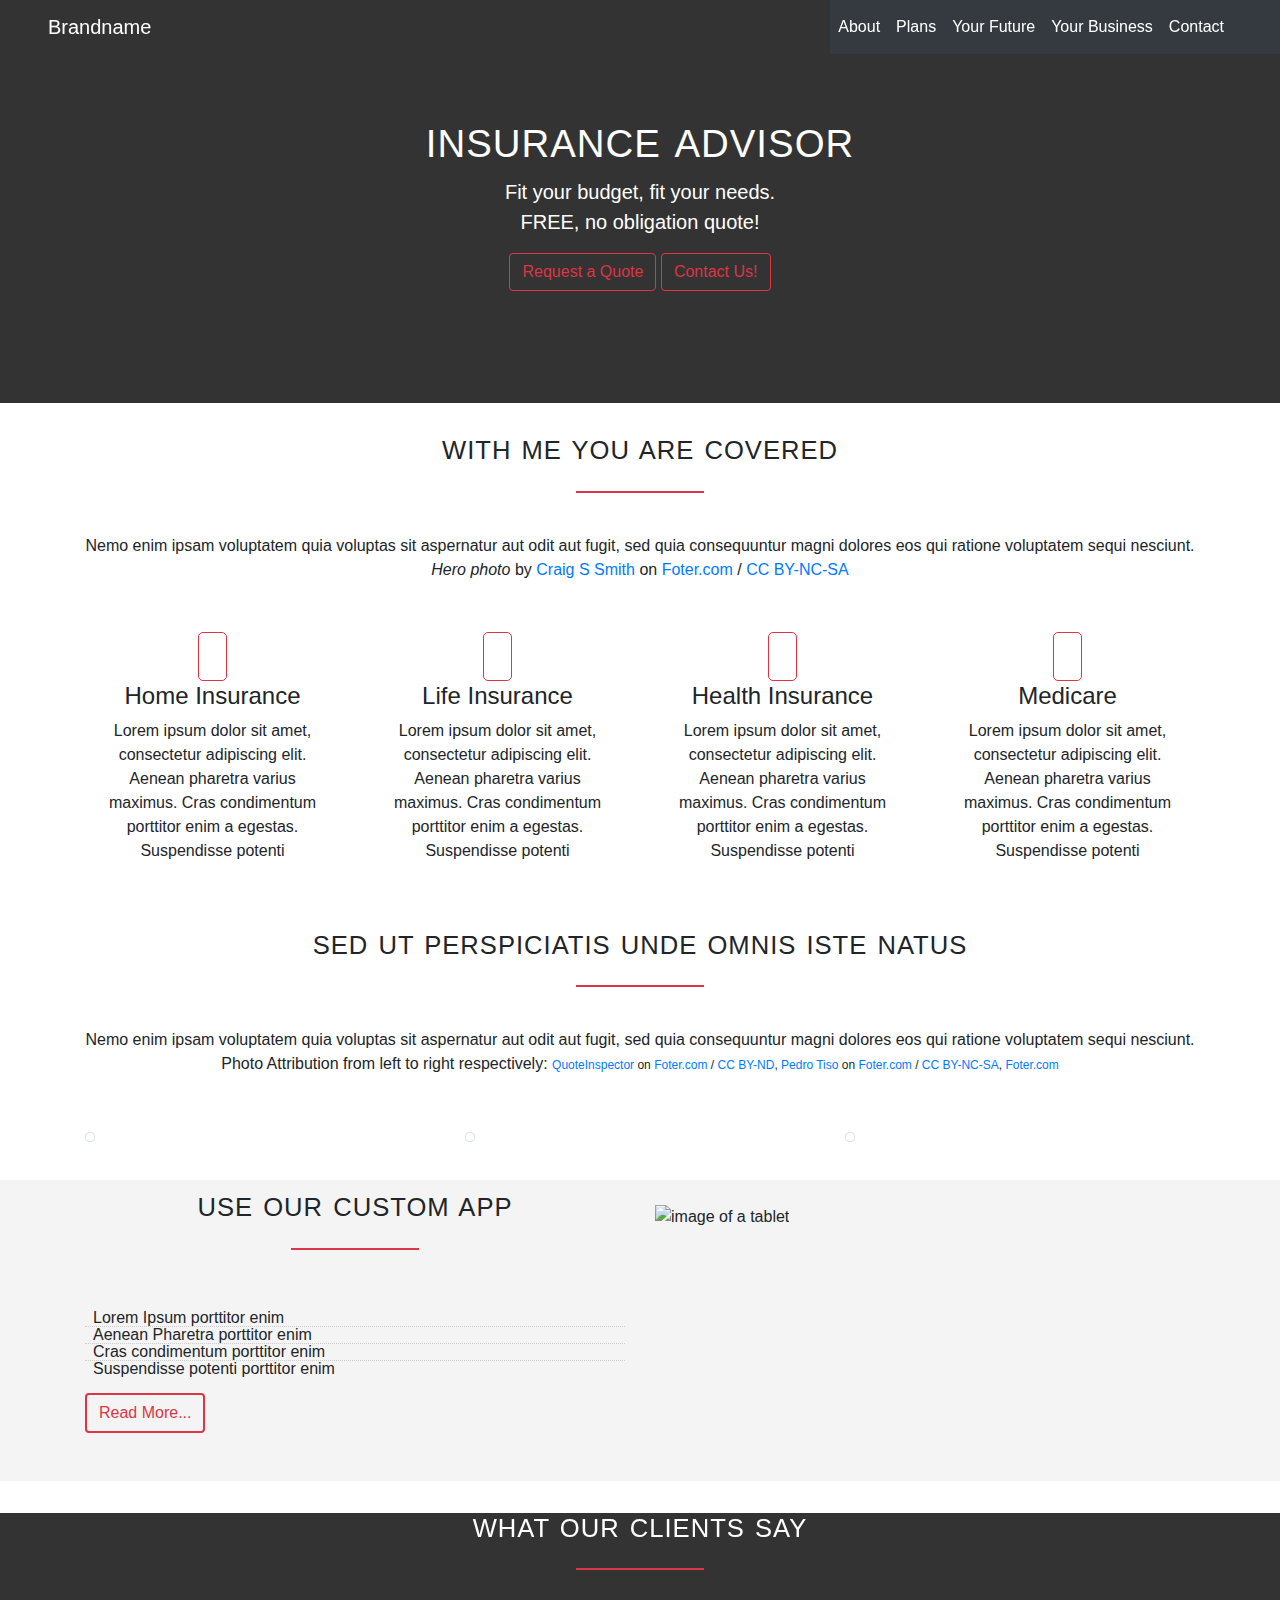
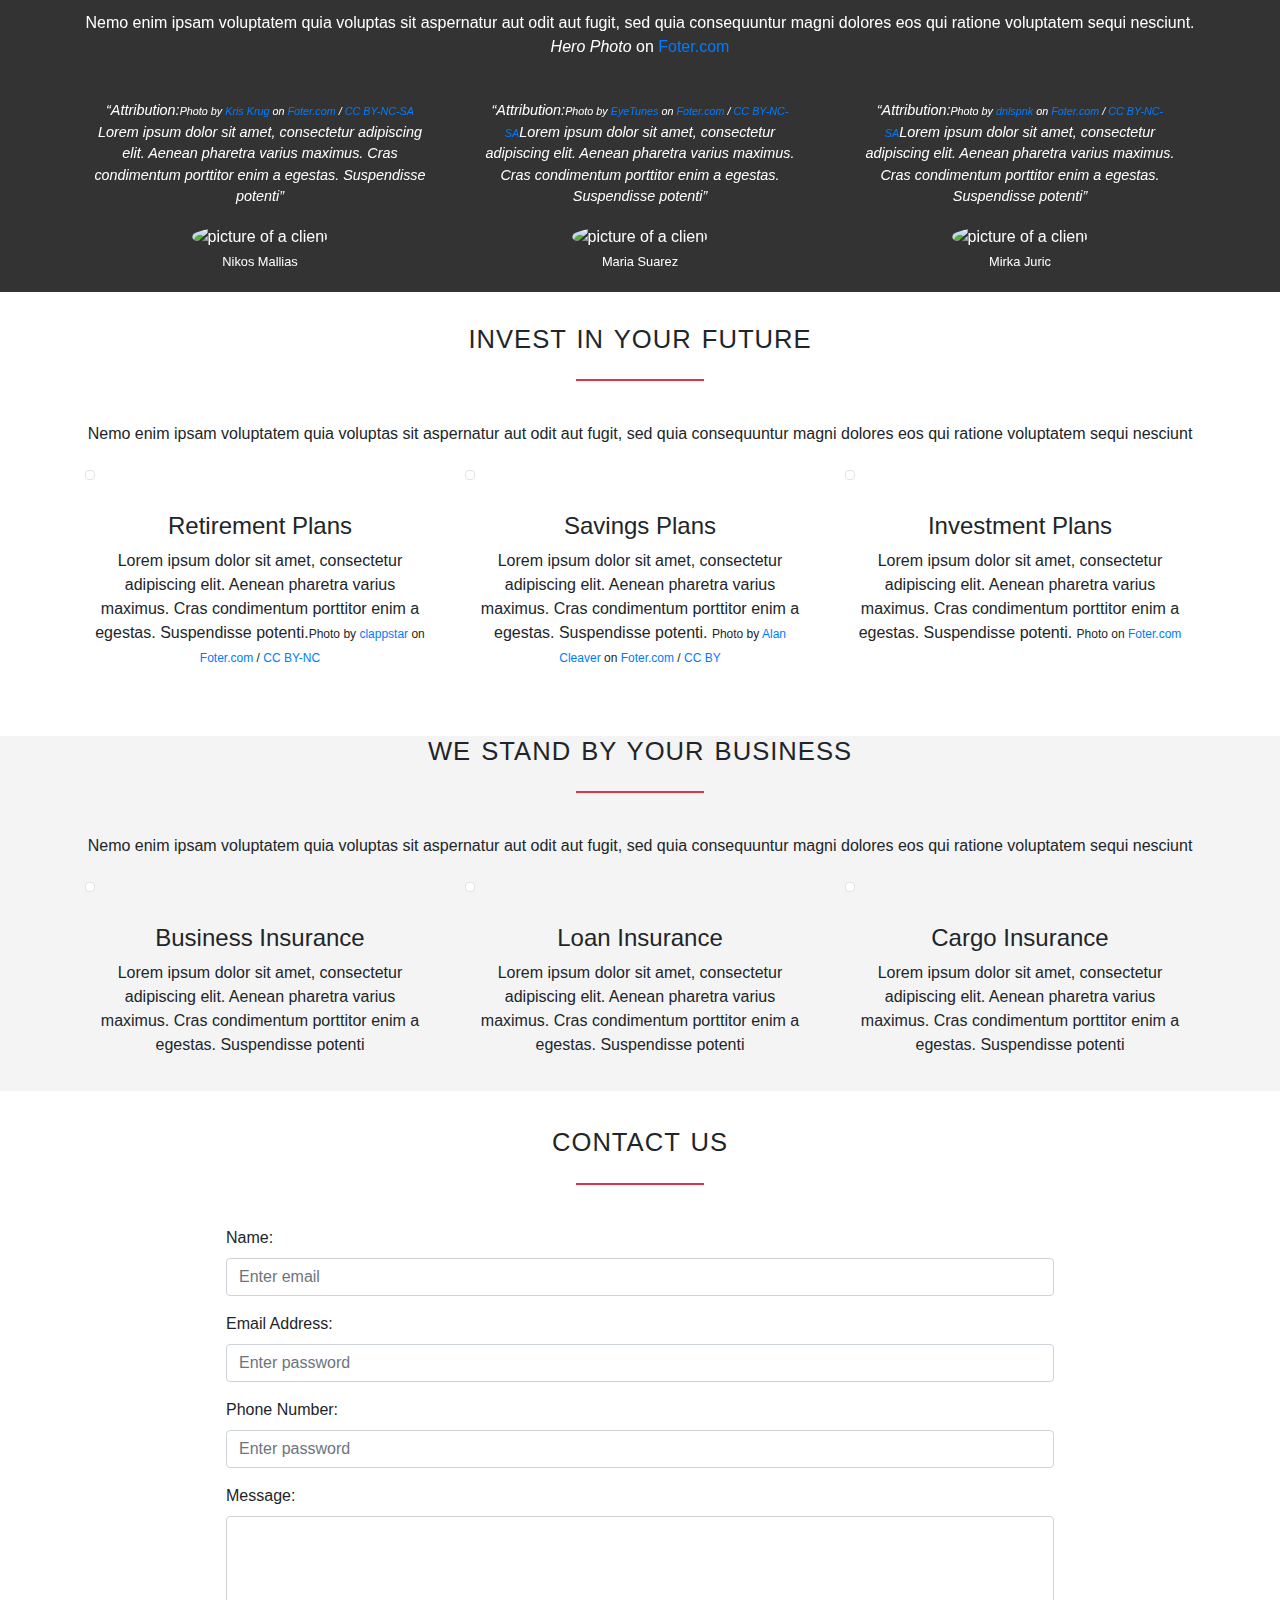
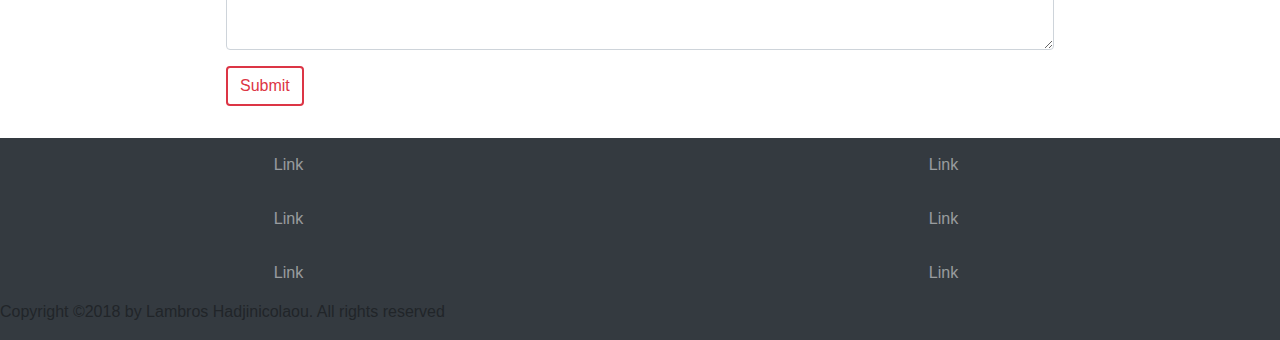
==== commit cb84a9a3: "delete class" ====
--- a/index.html
+++ b/index.html
@@ -145,106 +145,98 @@
               <button  class="btn btn-outline-custom">Read More...</button>
           </div>
           <div class="col-lg-6 pt-3">
-             <img class="removed img-fluid  img-removed" src="img/app-iPhone-black-small.png" alt="image of a tablet"> <!-- put image here -->
+             <img class="img-fluid  img-removed" src="img/app-iPhone-black-small.png" alt="image of a tablet"> <!-- put image here -->
           </div>
        </div>
    </div>
 </section>
-        <section class="section-services testimonials">
-                <div class="container">
-                    <div>
-                       <h2 class="text-center">What our clients say</h2>
-                    </div>
-                    <p class="text-center">Nemo enim ipsam voluptatem quia voluptas sit aspernatur aut odit aut fugit, sed quia consequuntur magni dolores eos qui ratione voluptatem sequi nesciunt. <em>Hero Photo</em> on <a href="https://foter.com/re2/e184cb">Foter.com</a></p>
-                    <div class="row">
-                        <div class="col-lg-4">
-                            <div class="block  testimonials-block">
-                                 <p class="quote">&ldquo;Attribution:<small class="foter">Photo by <a href="https://foter.com/author2/924260">Kris Krug</a> on <a href="https://foter.com/re2/5eada3">Foter.com</a> / <a href="http://creativecommons.org/licenses/by-nc-sa/2.0/">CC BY-NC-SA</a></small>
-                                    Lorem ipsum dolor sit amet, consectetur adipiscing elit. Aenean pharetra varius maximus. Cras condimentum porttitor enim a egestas. Suspendisse potenti&rdquo;</p>
-                                <div class="block-icon text-center">
-                                   <img class="img-fluid rounded-circle" src="img/smillingManWebSmall.jpg" alt="picture of a client">                       
-                                </div>                                
-                                <small>Nikos Mallias</small>
-                           </div>
-                        </div>
-                        <div class="col-lg-4">
-                           <div class="block  testimonials-block">
-                                 <p class="quote">&ldquo;Attribution:<small class="foter">Photo by <a href="https://foter.com/author2/7bc2ca">EyeTunes</a> on <a href="https://foter.com/re2/5eada3">Foter.com</a> / <a href="http://creativecommons.org/licenses/by-nc-sa/2.0/">CC BY-NC-SA</a></small>Lorem ipsum dolor sit amet, consectetur adipiscing elit. Aenean pharetra varius maximus. Cras condimentum porttitor enim a egestas. Suspendisse potenti&rdquo;</p>
-
-                                <div class="block-icon text-center">
-                                   
-                                    <img class="img-fluid rounded-circle" src="img/smillingWomanWebSmall.jpg" alt="picture of a client">                       
-                                 
-                                 </div>
-                                 <small>Maria Suarez</small>
-                           </div>
-                        </div>
-                        <div class="col-lg-4">
-                            <div class="block  testimonials-block">
-                                 <p class="quote">&ldquo;Attribution:<small class="foter">Photo by <a href="https://foter.com/author2/fe92ef">dnlspnk</a> on <a href="https://foter.com/re2/5eada3">Foter.com</a> / <a href="http://creativecommons.org/licenses/by-nc-sa/2.0/">CC BY-NC-SA</a></small>Lorem ipsum dolor sit amet, consectetur adipiscing elit. Aenean pharetra varius maximus. Cras condimentum porttitor enim a egestas. Suspendisse potenti&rdquo;</p>
-
-                                <div class="block-icon text-center">
-                                   
-                                    <img class="img-fluid rounded-circle" src="img/blondeWomanWebSmall.jpg" alt="picture of a client">                       
-                                 
-                                 </div>
-                                 <small>Mirka Juric</small>
-                            </div>
-                        </div>
- 
-                    </div>
-                </div>
-            </section>
+<section class="section-services testimonials">
+   <div class="container">
+      <div>
+         <h2 class="text-center">What our clients say</h2>
+      </div>
+      <p class="text-center">Nemo enim ipsam voluptatem quia voluptas sit aspernatur aut odit aut fugit, sed quia consequuntur magni dolores eos qui ratione voluptatem sequi nesciunt. <em>Hero Photo</em> on <a href="https://foter.com/re2/e184cb">Foter.com</a></p>
+      <div class="row">
+          <div class="col-lg-4">
+             <div class="block  testimonials-block">
+                <p class="quote">&ldquo;Attribution:<small class="foter">Photo by <a href="https://foter.com/author2/924260">Kris Krug</a> on <a href="https://foter.com/re2/5eada3">Foter.com</a> / <a href="http://creativecommons.org/licenses/by-nc-sa/2.0/">CC BY-NC-SA</a></small>
+                   Lorem ipsum dolor sit amet, consectetur adipiscing elit. Aenean pharetra varius maximus. Cras condimentum porttitor enim a egestas. Suspendisse potenti&rdquo;</p>
+                <div class="block-icon text-center">
+                   <img class="img-fluid rounded-circle" src="img/smillingManWebSmall.jpg" alt="picture of a client">                       
+                </div>                                
+                <small>Nikos Mallias</small>
+             </div>
+          </div>
+          <div class="col-lg-4">
+             <div class="block  testimonials-block">
+                <p class="quote">&ldquo;Attribution:<small class="foter">Photo by <a href="https://foter.com/author2/7bc2ca">EyeTunes</a> on <a href="https://foter.com/re2/5eada3">Foter.com</a> / <a href="http://creativecommons.org/licenses/by-nc-sa/2.0/">CC BY-NC-SA</a></small>Lorem ipsum dolor sit amet, consectetur adipiscing elit. Aenean pharetra varius maximus. Cras condimentum porttitor enim a egestas. Suspendisse potenti&rdquo;</p>
+                <div class="block-icon text-center">
+                   <img class="img-fluid rounded-circle" src="img/smillingWomanWebSmall.jpg" alt="picture of a client">                       
+                </div>
+                <small>Maria Suarez</small>
+             </div>
+          </div>
+          <div class="col-lg-4">
+             <div class="block  testimonials-block">
+                <p class="quote">&ldquo;Attribution:<small class="foter">Photo by <a href="https://foter.com/author2/fe92ef">dnlspnk</a> on <a href="https://foter.com/re2/5eada3">Foter.com</a> / <a href="http://creativecommons.org/licenses/by-nc-sa/2.0/">CC BY-NC-SA</a></small>Lorem ipsum dolor sit amet, consectetur adipiscing elit. Aenean pharetra varius maximus. Cras condimentum porttitor enim a egestas. Suspendisse potenti&rdquo;</p>
+                <div class="block-icon text-center">
+                   <img class="img-fluid rounded-circle" src="img/blondeWomanWebSmall.jpg" alt="picture of a client">                       
+                </div>
+                <small>Mirka Juric</small>
+             </div>
+          </div>
+       </div>
+    </div>
+ </section>
 <!-- financial insurance -->
-        <section class="section-features">
-                <div class="container">
-                   <div class="heading">
-                      <h2 class="text-center">Invest in your future</h2>
-                      <p class="text-center">Nemo enim ipsam voluptatem quia voluptas sit aspernatur aut odit aut fugit, sed quia consequuntur magni dolores eos qui ratione voluptatem sequi nesciunt</p>
-                   </div>
-                  <div class="row">
-                      <div class="col-md-4">
-                        <div class="features-block mb-3">
-                              <div class="img-thematic">
-
-                            <img class="img-fluid img-thumbnail" src="img/grandpa.jpg" alt="">
-                         </div>
-                        </div>
-                         <div class="block services-block text-center">
-                            <div class="block-icon mb-2">
-
-                                <h4>Retirement Plans</h4>
-                                <p>Lorem ipsum dolor sit amet, consectetur adipiscing elit. Aenean pharetra varius maximus. Cras condimentum porttitor enim a egestas. Suspendisse potenti.<small class="foter">Photo by <a href="https://foter.com/author2/4fa2b6">clappstar</a> on <a href="https://foter.com/re2/a54d8c">Foter.com</a> / <a href="http://creativecommons.org/licenses/by-nc/2.0/">CC BY-NC</a></a></small></p>
-                            </div>
-                        </div>
-                     </div>
-                      <div class="col-md-4">
-                        <div class="features-block mb-3">
-                            <img class="img-fluid img-thumbnail" src="img/pig-moneybox.jpg" alt="">
-                         </div>
-                         <div class="block services-block text-center">
-                            <div class="block-icon mb-2">
-
-                                <h4>Savings Plans</h4>
-                                <p>Lorem ipsum dolor sit amet, consectetur adipiscing elit. Aenean pharetra varius maximus. Cras condimentum porttitor enim a egestas. Suspendisse potenti. <small class="foter">Photo by <a href="https://foter.com/author2/559512">Alan Cleaver</a> on <a href="https://foter.com/re2/a54d8c">Foter.com</a> / <a href="http://creativecommons.org/licenses/by/2.0/">CC BY</a></small></p>
-                            </div>
-                        </div>
-                     </div>
-                      <div class="col-md-4">
-                        <div class="features-block mb-3">
-                            <img class="img-fluid img-thumbnail" src="img/british-currency.jpg" alt="">
-                         </div>
-                         <div class="block services-block text-center">
-                            <div class="block-icon mb-2">
-
-                                <h4>Investment Plans</h4>
-                                <p>Lorem ipsum dolor sit amet, consectetur adipiscing elit. Aenean pharetra varius maximus. Cras condimentum porttitor enim a egestas. Suspendisse potenti. <small class="foter">Photo on <a href="https://foter.com/re2/a54d8c">Foter.com</a></small></p>
-                            </div>
-                        </div>
-                     </div>
+ <section class="section-features">
+     <div class="container">
+          <div class="heading">
+              <h2 class="text-center">Invest in your future</h2>
+              <p class="text-center">Nemo enim ipsam voluptatem quia voluptas sit aspernatur aut odit aut fugit, sed quia consequuntur magni dolores eos qui ratione voluptatem sequi nesciunt</p>
+          </div>
+         <div class="row">
+              <div class="col-md-4">
+                  <div class="features-block mb-3">
+                      <div class="img-thematic">
+
+                      <img class="img-fluid img-thumbnail" src="img/grandpa.jpg" alt="">
                   </div>
-               </div>
-             </section>
+              </div>
+              <div class="block services-block text-center">
+                 <div class="block-icon mb-2">
+
+                    <h4>Retirement Plans</h4>
+                    <p>Lorem ipsum dolor sit amet, consectetur adipiscing elit. Aenean pharetra varius maximus. Cras condimentum porttitor enim a egestas. Suspendisse potenti.<small class="foter">Photo by <a href="https://foter.com/author2/4fa2b6">clappstar</a> on <a href="https://foter.com/re2/a54d8c">Foter.com</a> / <a href="http://creativecommons.org/licenses/by-nc/2.0/">CC BY-NC</a></a></small></p>
+                 </div>
+              </div>
+           </div>
+          <div class="col-md-4">
+             <div class="features-block mb-3">
+                <img class="img-fluid img-thumbnail" src="img/pig-moneybox.jpg" alt="">
+             </div>
+             <div class="block services-block text-center">
+                <div class="block-icon mb-2">
+
+                   <h4>Savings Plans</h4>
+                   <p>Lorem ipsum dolor sit amet, consectetur adipiscing elit. Aenean pharetra varius maximus. Cras condimentum porttitor enim a egestas. Suspendisse potenti. <small class="foter">Photo by <a href="https://foter.com/author2/559512">Alan Cleaver</a> on <a href="https://foter.com/re2/a54d8c">Foter.com</a> / <a href="http://creativecommons.org/licenses/by/2.0/">CC BY</a></small></p>
+                </div>
+             </div>
+          </div>
+          <div class="col-md-4">
+             <div class="features-block mb-3">
+                 <img class="img-fluid img-thumbnail" src="img/british-currency.jpg" alt="">
+             </div>
+             <div class="block services-block text-center">
+                <div class="block-icon mb-2">
+                   <h4>Investment Plans</h4>
+                   <p>Lorem ipsum dolor sit amet, consectetur adipiscing elit. Aenean pharetra varius maximus. Cras condimentum porttitor enim a egestas. Suspendisse potenti. <small class="foter">Photo on <a href="https://foter.com/re2/a54d8c">Foter.com</a></small></p>
+                </div>
+             </div>
+          </div>
+       </div>
+    </div>
+ </section>
 <!-- Business insurance -->
 <section class="section-features bg-lightgrey">
                 <div class="container">
